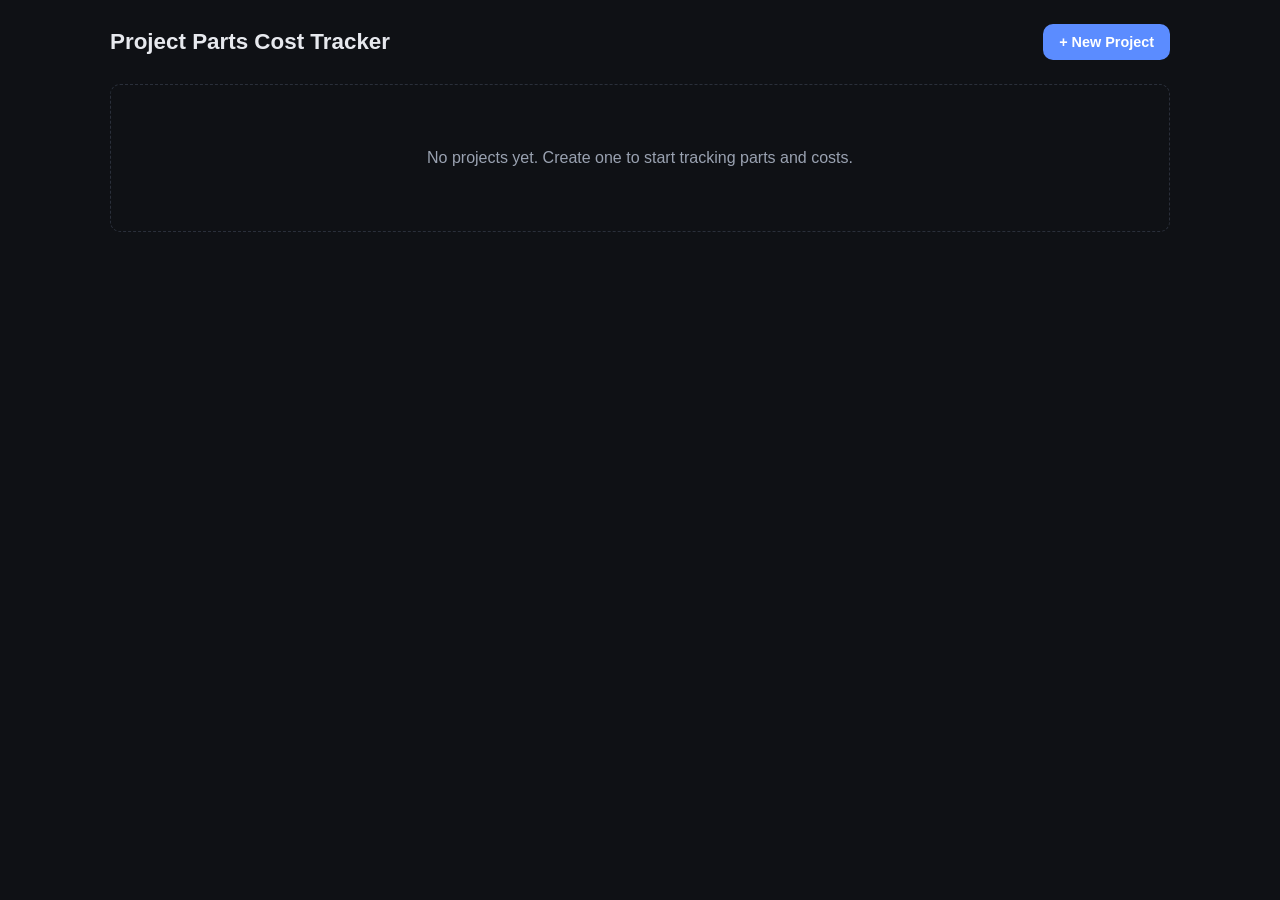
==== index.html @ 9f8896b0 "Add project parts cost tracker web app Static HTML/CSS/JS app (localStorage-backed, no build step) f" ====
<!doctype html>
<html lang="en">
<head>
  <meta charset="UTF-8" />
  <meta name="viewport" content="width=device-width, initial-scale=1.0" />
  <title>Project Parts Cost Tracker</title>
  <link rel="stylesheet" href="style.css" />
</head>
<body>
  <div class="container">
    <header class="topbar">
      <h1>Project Parts Cost Tracker</h1>
      <button class="btn" id="newProjectBtn">+ New Project</button>
    </header>

    <div id="projectsArea"></div>
  </div>

  <dialog id="projectDialog">
    <div class="dialog-body">
      <h2 id="projectDialogTitle">New Project</h2>
      <form id="projectForm">
        <input type="hidden" id="projectId" />
        <div class="field">
          <label for="projectName">Name <span class="req">*</span></label>
          <input type="text" id="projectName" required />
        </div>
        <div class="field">
          <label for="projectDescription">Description</label>
          <textarea id="projectDescription" rows="3"></textarea>
        </div>
        <div class="dialog-actions">
          <button type="button" class="btn secondary" id="cancelProjectBtn">Cancel</button>
          <button type="submit" class="btn">Save</button>
        </div>
      </form>
    </div>
  </dialog>

  <script src="storage.js"></script>
  <script src="index.js"></script>
</body>
</html>
---- style.css ----
:root {
  --bg: #0f1115;
  --bg-elev: #171a21;
  --bg-elev-2: #1e222b;
  --border: #2a2f3a;
  --text: #e7e9ee;
  --text-dim: #9aa2b1;
  --accent: #5b8cff;
  --accent-dim: #3a5bb0;
  --good: #4cd07d;
  --bad: #ff6b6b;
  --radius: 10px;
}

* {
  box-sizing: border-box;
}

html, body {
  margin: 0;
  padding: 0;
}

body {
  background: var(--bg);
  color: var(--text);
  font-family: -apple-system, BlinkMacSystemFont, "Segoe UI", Roboto, Helvetica, Arial, sans-serif;
  min-height: 100vh;
}

a {
  color: var(--accent);
}

.container {
  max-width: 1100px;
  margin: 0 auto;
  padding: 24px 20px 64px;
}

header.topbar {
  display: flex;
  align-items: center;
  justify-content: space-between;
  gap: 16px;
  margin-bottom: 24px;
  flex-wrap: wrap;
}

.topbar h1 {
  font-size: 1.4rem;
  margin: 0;
}

.back-link {
  display: inline-flex;
  align-items: center;
  gap: 6px;
  color: var(--text-dim);
  text-decoration: none;
  font-size: 0.9rem;
  margin-bottom: 8px;
}
.back-link:hover {
  color: var(--text);
}

.btn {
  background: var(--accent);
  color: white;
  border: none;
  border-radius: var(--radius);
  padding: 10px 16px;
  font-size: 0.9rem;
  font-weight: 600;
  cursor: pointer;
}
.btn:hover {
  background: var(--accent-dim);
}
.btn.secondary {
  background: var(--bg-elev-2);
  color: var(--text);
  border: 1px solid var(--border);
}
.btn.secondary:hover {
  background: var(--bg-elev);
}
.btn.danger {
  background: transparent;
  color: var(--bad);
  border: 1px solid var(--border);
}
.btn.danger:hover {
  background: rgba(255, 107, 107, 0.1);
}
.btn.small {
  padding: 6px 10px;
  font-size: 0.8rem;
}

.empty-state {
  border: 1px dashed var(--border);
  border-radius: var(--radius);
  padding: 48px 24px;
  text-align: center;
  color: var(--text-dim);
}

.grid {
  display: grid;
  grid-template-columns: repeat(auto-fill, minmax(260px, 1fr));
  gap: 16px;
}

.card {
  background: var(--bg-elev);
  border: 1px solid var(--border);
  border-radius: var(--radius);
  padding: 18px;
  display: flex;
  flex-direction: column;
  gap: 10px;
  text-decoration: none;
  color: var(--text);
  transition: border-color 0.15s;
  position: relative;
}
.card:hover {
  border-color: var(--accent-dim);
}

.card h3 {
  margin: 0;
  font-size: 1.05rem;
}

.card p.desc {
  margin: 0;
  color: var(--text-dim);
  font-size: 0.85rem;
  min-height: 1.2em;
}

.card .card-stats {
  display: flex;
  gap: 16px;
  font-size: 0.8rem;
  color: var(--text-dim);
  margin-top: auto;
}
.card .card-stats strong {
  color: var(--text);
}

.card .card-delete {
  position: absolute;
  top: 10px;
  right: 10px;
  background: transparent;
  border: none;
  color: var(--text-dim);
  cursor: pointer;
  font-size: 1rem;
  line-height: 1;
  padding: 4px 6px;
  border-radius: 6px;
}
.card .card-delete:hover {
  color: var(--bad);
  background: rgba(255, 107, 107, 0.1);
}

.summary {
  display: grid;
  grid-template-columns: repeat(auto-fit, minmax(160px, 1fr));
  gap: 12px;
  margin-bottom: 24px;
}

.summary .stat {
  background: var(--bg-elev);
  border: 1px solid var(--border);
  border-radius: var(--radius);
  padding: 16px;
}
.summary .stat .label {
  color: var(--text-dim);
  font-size: 0.78rem;
  text-transform: uppercase;
  letter-spacing: 0.04em;
  margin-bottom: 6px;
}
.summary .stat .value {
  font-size: 1.4rem;
  font-weight: 700;
}
.summary .stat.needed .value {
  color: var(--good);
}
.summary .stat.savings .value {
  color: var(--accent);
}

.project-desc {
  color: var(--text-dim);
  margin: -12px 0 20px;
  max-width: 700px;
}

table.parts-table {
  width: 100%;
  border-collapse: collapse;
  background: var(--bg-elev);
  border: 1px solid var(--border);
  border-radius: var(--radius);
  overflow: hidden;
}

table.parts-table th, table.parts-table td {
  text-align: left;
  padding: 12px 14px;
  border-bottom: 1px solid var(--border);
  font-size: 0.88rem;
  vertical-align: top;
}

table.parts-table th {
  color: var(--text-dim);
  font-weight: 600;
  font-size: 0.75rem;
  text-transform: uppercase;
  letter-spacing: 0.03em;
  background: var(--bg-elev-2);
}

table.parts-table tr:last-child td {
  border-bottom: none;
}

.part-name {
  font-weight: 600;
}
.part-desc {
  color: var(--text-dim);
  font-size: 0.82rem;
  margin-top: 2px;
}

.links {
  display: flex;
  gap: 8px;
  flex-wrap: wrap;
}
.links a {
  font-size: 0.82rem;
  text-decoration: none;
  background: var(--bg-elev-2);
  border: 1px solid var(--border);
  padding: 4px 8px;
  border-radius: 6px;
  white-space: nowrap;
}
.links a:hover {
  border-color: var(--accent-dim);
}

.price-fallback {
  color: var(--text-dim);
  font-size: 0.78rem;
}

.row-actions {
  display: flex;
  gap: 6px;
  white-space: nowrap;
}

.table-wrap {
  overflow-x: auto;
}

dialog {
  border: 1px solid var(--border);
  border-radius: var(--radius);
  background: var(--bg-elev);
  color: var(--text);
  padding: 0;
  width: min(520px, 92vw);
}
dialog::backdrop {
  background: rgba(0, 0, 0, 0.6);
}
.dialog-body {
  padding: 22px;
}
.dialog-body h2 {
  margin-top: 0;
  font-size: 1.15rem;
}

.field {
  margin-bottom: 14px;
}
.field label {
  display: block;
  font-size: 0.82rem;
  color: var(--text-dim);
  margin-bottom: 5px;
}
.field label .req {
  color: var(--bad);
}
.field input, .field textarea {
  width: 100%;
  background: var(--bg);
  border: 1px solid var(--border);
  border-radius: 8px;
  padding: 9px 11px;
  color: var(--text);
  font-size: 0.9rem;
  font-family: inherit;
}
.field input:focus, .field textarea:focus {
  outline: none;
  border-color: var(--accent);
}
.field-row {
  display: grid;
  grid-template-columns: 1fr 1fr;
  gap: 12px;
}
.field-hint {
  color: var(--text-dim);
  font-size: 0.75rem;
  margin-top: 4px;
}

.dialog-actions {
  display: flex;
  justify-content: flex-end;
  gap: 10px;
  margin-top: 18px;
}

.section-header {
  display: flex;
  align-items: center;
  justify-content: space-between;
  margin-bottom: 14px;
}
.section-header h2 {
  margin: 0;
  font-size: 1.05rem;
}
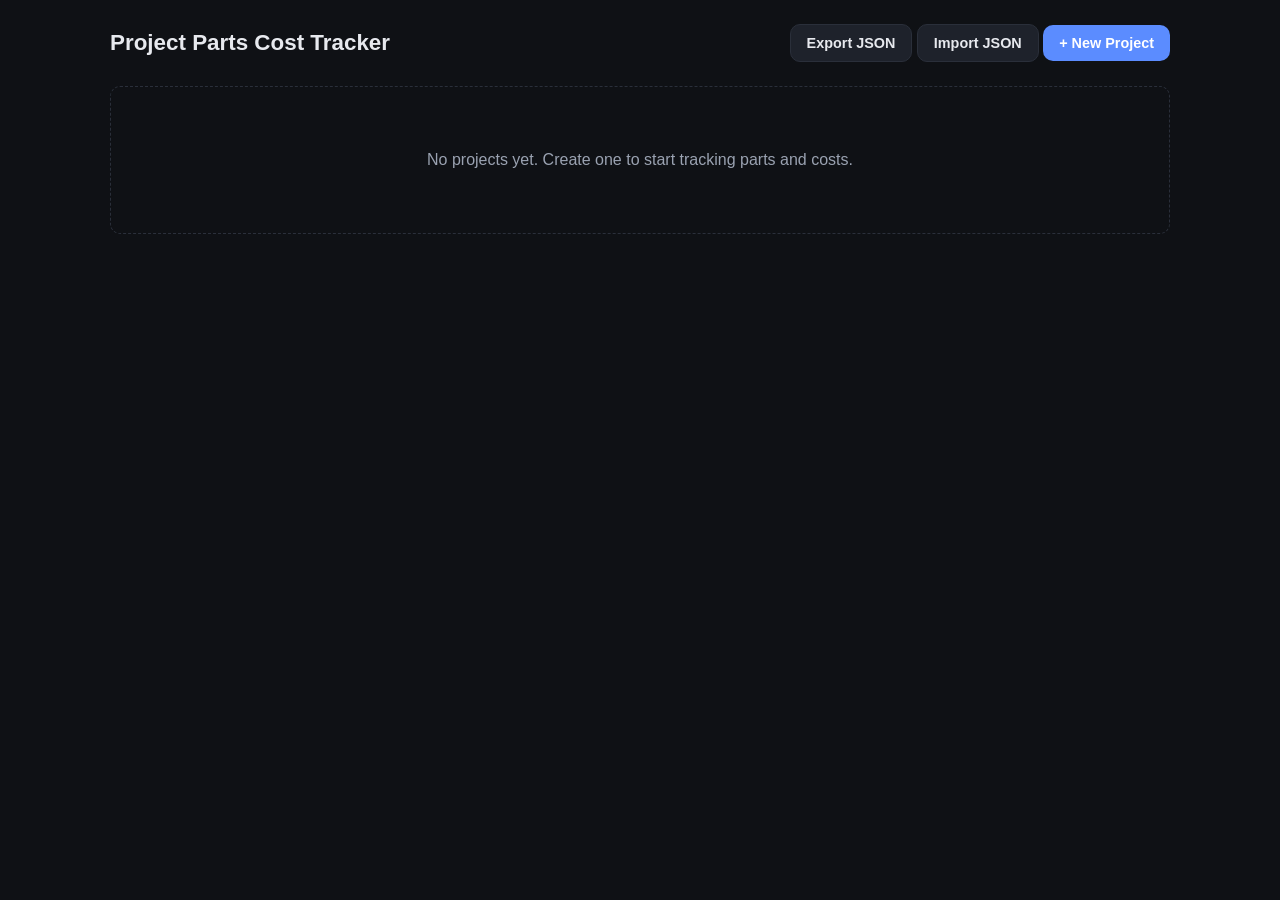
==== commit 26c24bef: "Add JSON import/export for projects Export all projects, or a single project (from the list or its o" ====
--- a/index.html
+++ b/index.html
@@ -10,7 +10,12 @@
   <div class="container">
     <header class="topbar">
       <h1>Project Parts Cost Tracker</h1>
-      <button class="btn" id="newProjectBtn">+ New Project</button>
+      <div>
+        <button class="btn secondary" id="exportAllBtn">Export JSON</button>
+        <button class="btn secondary" id="importBtn">Import JSON</button>
+        <input type="file" id="importFileInput" accept="application/json" hidden />
+        <button class="btn" id="newProjectBtn">+ New Project</button>
+      </div>
     </header>
 
     <div id="projectsArea"></div>
--- a/style.css
+++ b/style.css
@@ -153,10 +153,16 @@
   color: var(--text);
 }
 
-.card .card-delete {
+.card .card-toolbar {
   position: absolute;
   top: 10px;
   right: 10px;
+  display: flex;
+  gap: 2px;
+}
+
+.card .card-export,
+.card .card-delete {
   background: transparent;
   border: none;
   color: var(--text-dim);
@@ -165,6 +171,10 @@
   line-height: 1;
   padding: 4px 6px;
   border-radius: 6px;
+}
+.card .card-export:hover {
+  color: var(--accent);
+  background: rgba(91, 140, 255, 0.1);
 }
 .card .card-delete:hover {
   color: var(--bad);
